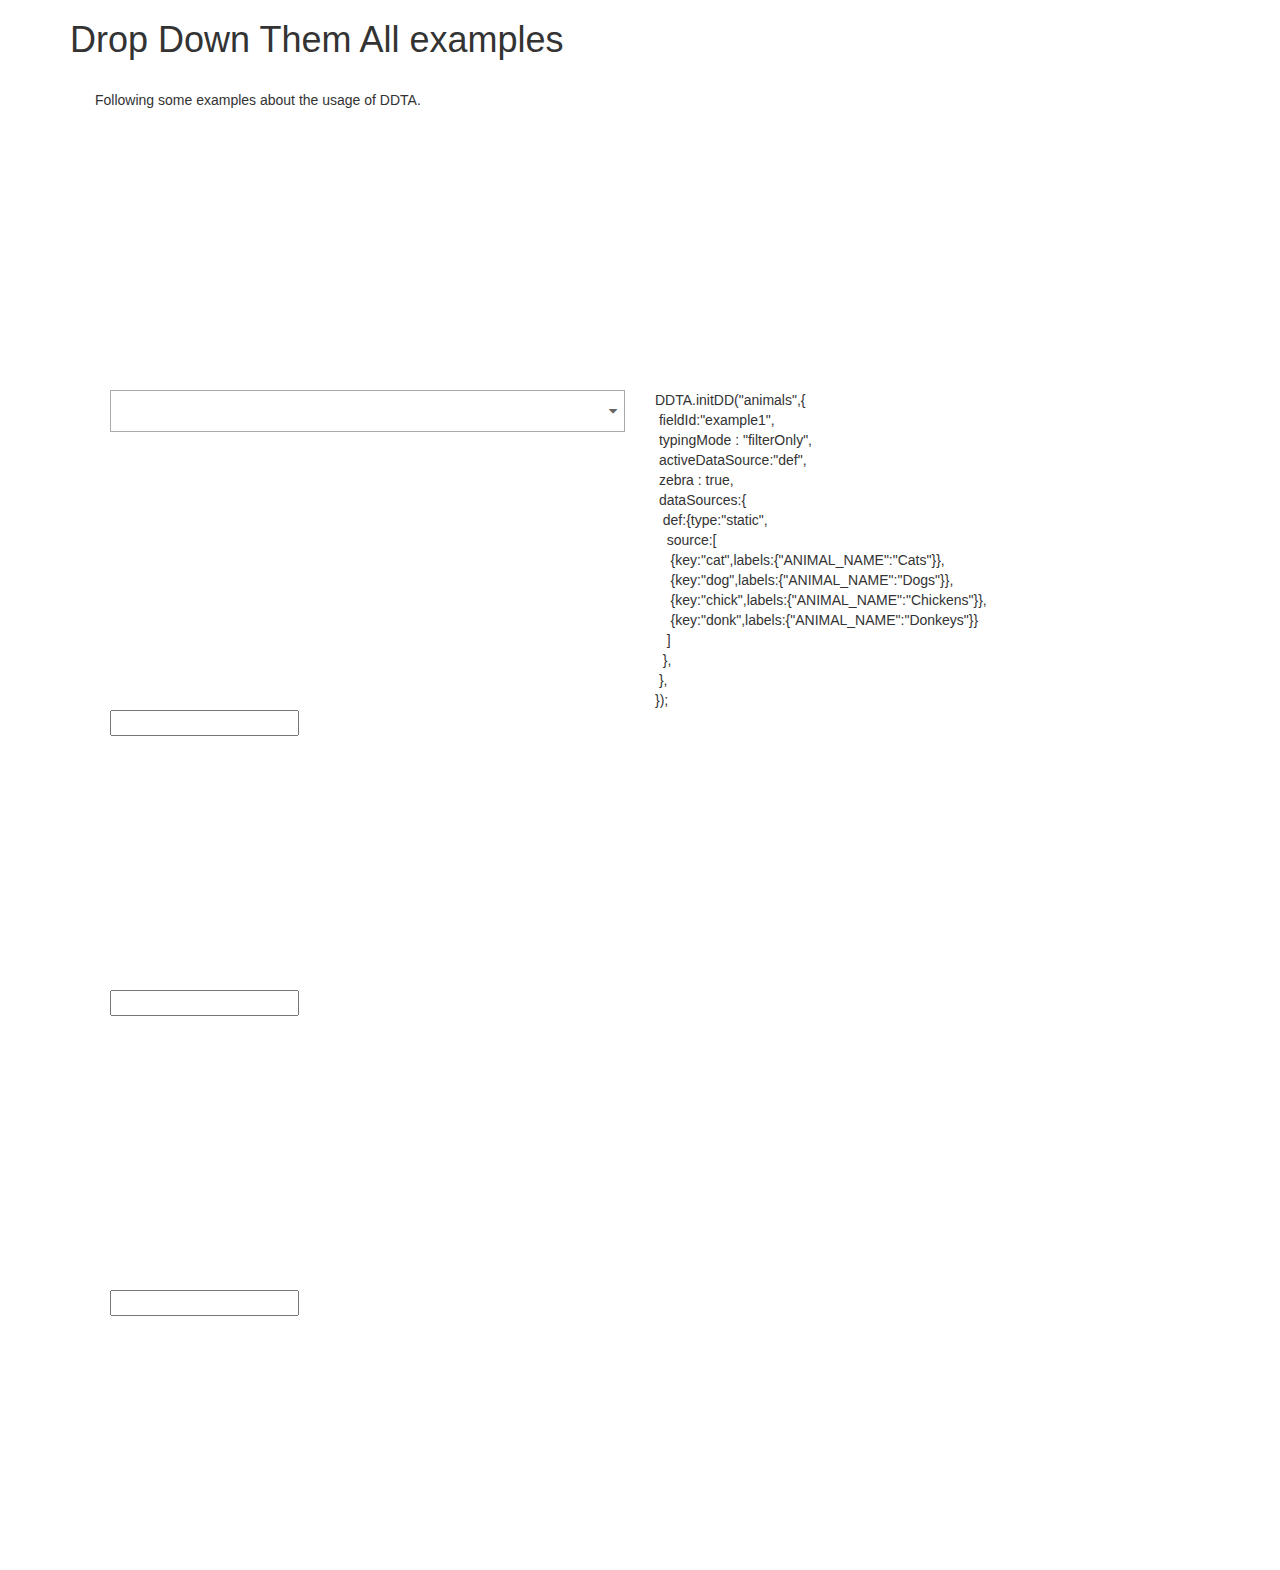
==== example/index.html @ adab070d "Most of the features are recovered. Still some refactoring is needed then is time for testing." ====
<!DOCTYPE html>
<!--
To change this license header, choose License Headers in Project Properties.
To change this template file, choose Tools | Templates
and open the template in the editor.
-->
<html>
    <head>
        <title>Drop Down Them All Example</title>
        <meta charset="UTF-8">
        <meta name="viewport" content="width=device-width, initial-scale=1.0">
        <script type="text/javascript" src="https://code.jquery.com/jquery-2.2.1.min.js"></script>
        <script type="text/javascript" src="../DDTA.js"></script>
        <link rel="stylesheet" type="text/css" href="https://maxcdn.bootstrapcdn.com/bootstrap/3.3.6/css/bootstrap.min.css" />
        <link rel="stylesheet" type="text/css" href="https://maxcdn.bootstrapcdn.com/font-awesome/4.5.0/css/font-awesome.min.css" />
        <link rel="stylesheet" type="text/css" href="style.css" />
    </head>
    <body class="container">
        <h1>Drop Down Them All examples</h1>
        <div id="intro" class="row">
            Following some examples about the usage of DDTA.
        </div>
        
        <div class="row">
            <div class="col-md-6">
                <input type="text" id="example1" name="example1" />
                
                <script type="text/javascript">
                    DDTA.initDD("animals",{
                        fieldId:"example1",
                        activeDataSource:"def",
                        dataSources:{
                            def:{type:"static",
                                   source:[
                                       {key:"cat",labels:{"ANIMAL_NAME":"Cats"}},
                                       {key:"dog",labels:{"ANIMAL_NAME":"Dogs"}},
                                       {key:"chick",labels:{"ANIMAL_NAME":"Chickens"}},
                                       {key:"donk",labels:{"ANIMAL_NAME":"Donkeys"}}
                                   ]}
                        },
                        
                    });
                </script>
            </div>
            <div class="col-md-6">
                DDTA.initDD("animals",{<br/>
                &nbsp;fieldId:"example1",<br/>
                &nbsp;typingMode : "filterOnly",<br/>
                &nbsp;activeDataSource:"def",<br/>
                &nbsp;zebra : true,<br/>
                &nbsp;dataSources:{<br/>
                &nbsp;&nbsp;def:{type:"static",<br/>
                &nbsp;&nbsp;&nbsp;source:[<br/>
                &nbsp;&nbsp;&nbsp;&nbsp;{key:"cat",labels:{"ANIMAL_NAME":"Cats"}},<br/>
                &nbsp;&nbsp;&nbsp;&nbsp;{key:"dog",labels:{"ANIMAL_NAME":"Dogs"}},<br/>
                &nbsp;&nbsp;&nbsp;&nbsp;{key:"chick",labels:{"ANIMAL_NAME":"Chickens"}},<br/>
                &nbsp;&nbsp;&nbsp;&nbsp;{key:"donk",labels:{"ANIMAL_NAME":"Donkeys"}}<br/>
                &nbsp;&nbsp;&nbsp;]<br/>
                &nbsp;&nbsp;},<br/>
                &nbsp;},   <br/>
                });<br/>
            </div>
        </div>
        <div class="row">
            <div class="col-md-6">
                <input type="text" id="example2" name="example2" />
            </div>
            <div class="col-md-6">

            </div>
        </div>
        <div class="row">
            <div class="col-md-6">
                <input type="text" id="example3" name="example3" />
            </div>
            <div class="col-md-6">

            </div>
        </div>
        <div class="row">
            <div class="col-md-6">
                <input type="text" id="example4" name="example4" />
            </div>
            <div class="col-md-6">

            </div>
        </div>
    </body>
</html>
---- example/style.css ----
/*
To change this license header, choose License Headers in Project Properties.
To change this template file, choose Tools | Templates
and open the template in the editor.
*/
/* 
    Created on : 27-feb-2016, 20.12.50
    Author     : strongale
*/
.row {
  height: 300px;
  padding: 20px 40px;
  box-sizing: border-box; }

.containerDD {
  border: 1px solid #AAA;
  color: #666; }

.inputDD {
  width: 90%;
  border: none;
  padding: 10px; }

.DDList {
  width: 100%;
  list-style: none;
  border: 1px solid #AAA;
  margin: 0;
  padding: 0; }

.DDElement {
  background-color: #FFF;
  padding: 10px; }
  .DDElement.odd {
    background-color: #DEF; }
  .DDElement:hover {
    background-color: #DDD; }

.statusIconDD {
  padding: 10px 7px; }

/*# sourceMappingURL=style.css.map */
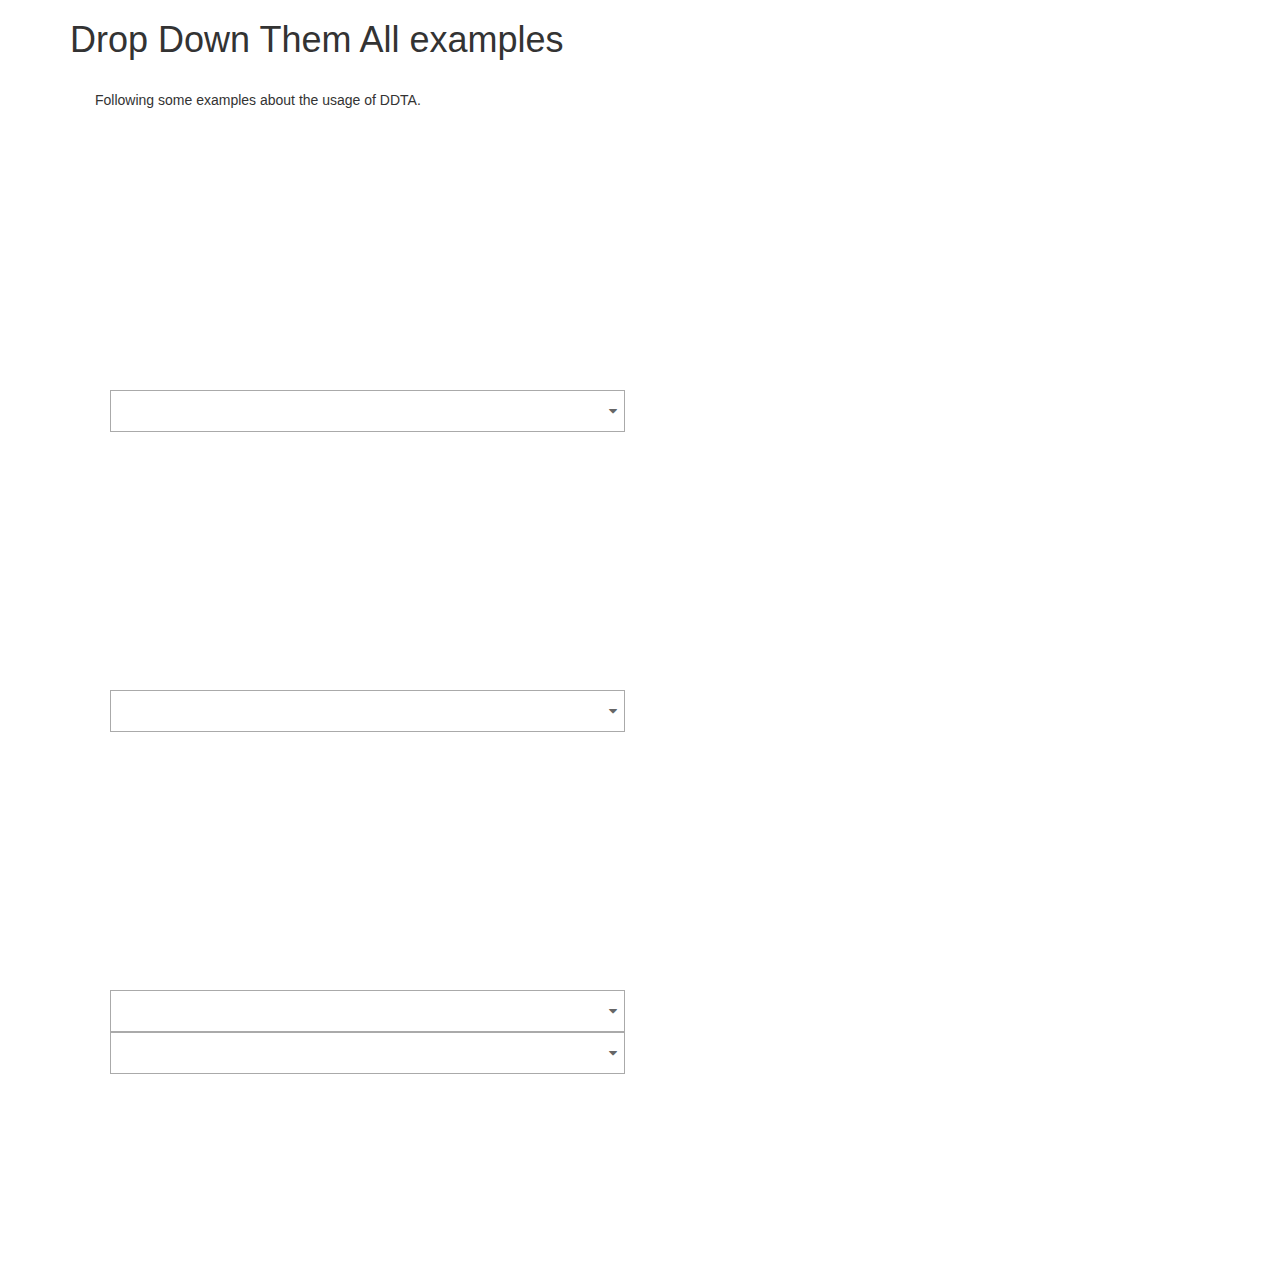
==== commit 14143395: "bug recording and test planning" ====
--- a/example/index.html
+++ b/example/index.html
@@ -42,49 +42,77 @@
                     });
                 </script>
             </div>
-            <div class="col-md-6">
-                DDTA.initDD("animals",{<br/>
-                &nbsp;fieldId:"example1",<br/>
-                &nbsp;typingMode : "filterOnly",<br/>
-                &nbsp;activeDataSource:"def",<br/>
-                &nbsp;zebra : true,<br/>
-                &nbsp;dataSources:{<br/>
-                &nbsp;&nbsp;def:{type:"static",<br/>
-                &nbsp;&nbsp;&nbsp;source:[<br/>
-                &nbsp;&nbsp;&nbsp;&nbsp;{key:"cat",labels:{"ANIMAL_NAME":"Cats"}},<br/>
-                &nbsp;&nbsp;&nbsp;&nbsp;{key:"dog",labels:{"ANIMAL_NAME":"Dogs"}},<br/>
-                &nbsp;&nbsp;&nbsp;&nbsp;{key:"chick",labels:{"ANIMAL_NAME":"Chickens"}},<br/>
-                &nbsp;&nbsp;&nbsp;&nbsp;{key:"donk",labels:{"ANIMAL_NAME":"Donkeys"}}<br/>
-                &nbsp;&nbsp;&nbsp;]<br/>
-                &nbsp;&nbsp;},<br/>
-                &nbsp;},   <br/>
-                });<br/>
-            </div>
+            
         </div>
         <div class="row">
             <div class="col-md-6">
                 <input type="text" id="example2" name="example2" />
+                
+                <script type="text/javascript">
+                    DDTA.initDD("animals2",{
+                        fieldId:"example2",
+                        activeDataSource:"def",
+                        dataSources:{
+                            def:{type:"function",
+                                 source:function(){
+                                    return  [
+                                       {key:"cat",labels:{"ANIMAL_NAME":"Cats"}},
+                                       {key:"dog",labels:{"ANIMAL_NAME":"Dogs"}},
+                                       {key:"chick",labels:{"ANIMAL_NAME":"Chickens"}},
+                                       {key:"donk",labels:{"ANIMAL_NAME":"Donkeys"}}
+                                    ];    
+                                   
+                                 }
+                            }
+                        }
+                        
+                    });
+                </script>
             </div>
-            <div class="col-md-6">
-
-            </div>
+            
         </div>
         <div class="row">
             <div class="col-md-6">
-                <input type="text" id="example3" name="example3" />
+                <input type="text" id="example4Father" name="example4Father" />
+                <input type="text" id="example4Son" name="example4Son" />
+                
+                <script type="text/javascript">
+                    DDTA.initDD("animals",{
+                        fieldId:"example4Father",
+                        activeDataSource:"def",
+                        dataSources:{
+                            def:{type:"static",
+                                   source:[
+                                       {key:"cat",labels:{"ANIMAL_NAME":"Cats"}},
+                                       {key:"dog",labels:{"ANIMAL_NAME":"Dogs"}},
+                                       {key:"chick",labels:{"ANIMAL_NAME":"Chickens"}},
+                                       {key:"donk",labels:{"ANIMAL_NAME":"Donkeys"}}
+                                   ]}
+                        },
+                        chained:[
+                            {name:"actions",
+                             parameters:{
+                                fieldId:"example4Son",
+                                activeDataSource:"def",
+                                ifSuperChainerEmptyThenShow: "none",
+                                dataSources:{
+                                    def:{type:"static",
+                                           source:[
+                                               {key:"play",labels:{"ACTION_NAME":"Play"},masterAcRelativeValues:"cat,dog"},
+                                               {key:"eat",labels:{"ACTION_NAME":"Eat"},masterAcRelativeValues:"chick,donk"},
+                                               {key:"wash",labels:{"ACTION_NAME":"Wash"},masterAcRelativeValues:"cat,dog,donk"},
+                                               {key:"feed",labels:{"ACTION_NAME":"Feed"},masterAcRelativeValues:"cat,dog,donk,chick"}
+                                           ]}
+                                }
+                             }
+                            }
+                        ]
+                    });
+                </script>
             </div>
-            <div class="col-md-6">
-
-            </div>
+           
         </div>
-        <div class="row">
-            <div class="col-md-6">
-                <input type="text" id="example4" name="example4" />
-            </div>
-            <div class="col-md-6">
-
-            </div>
-        </div>
+ 
     </body>
 </html>
 
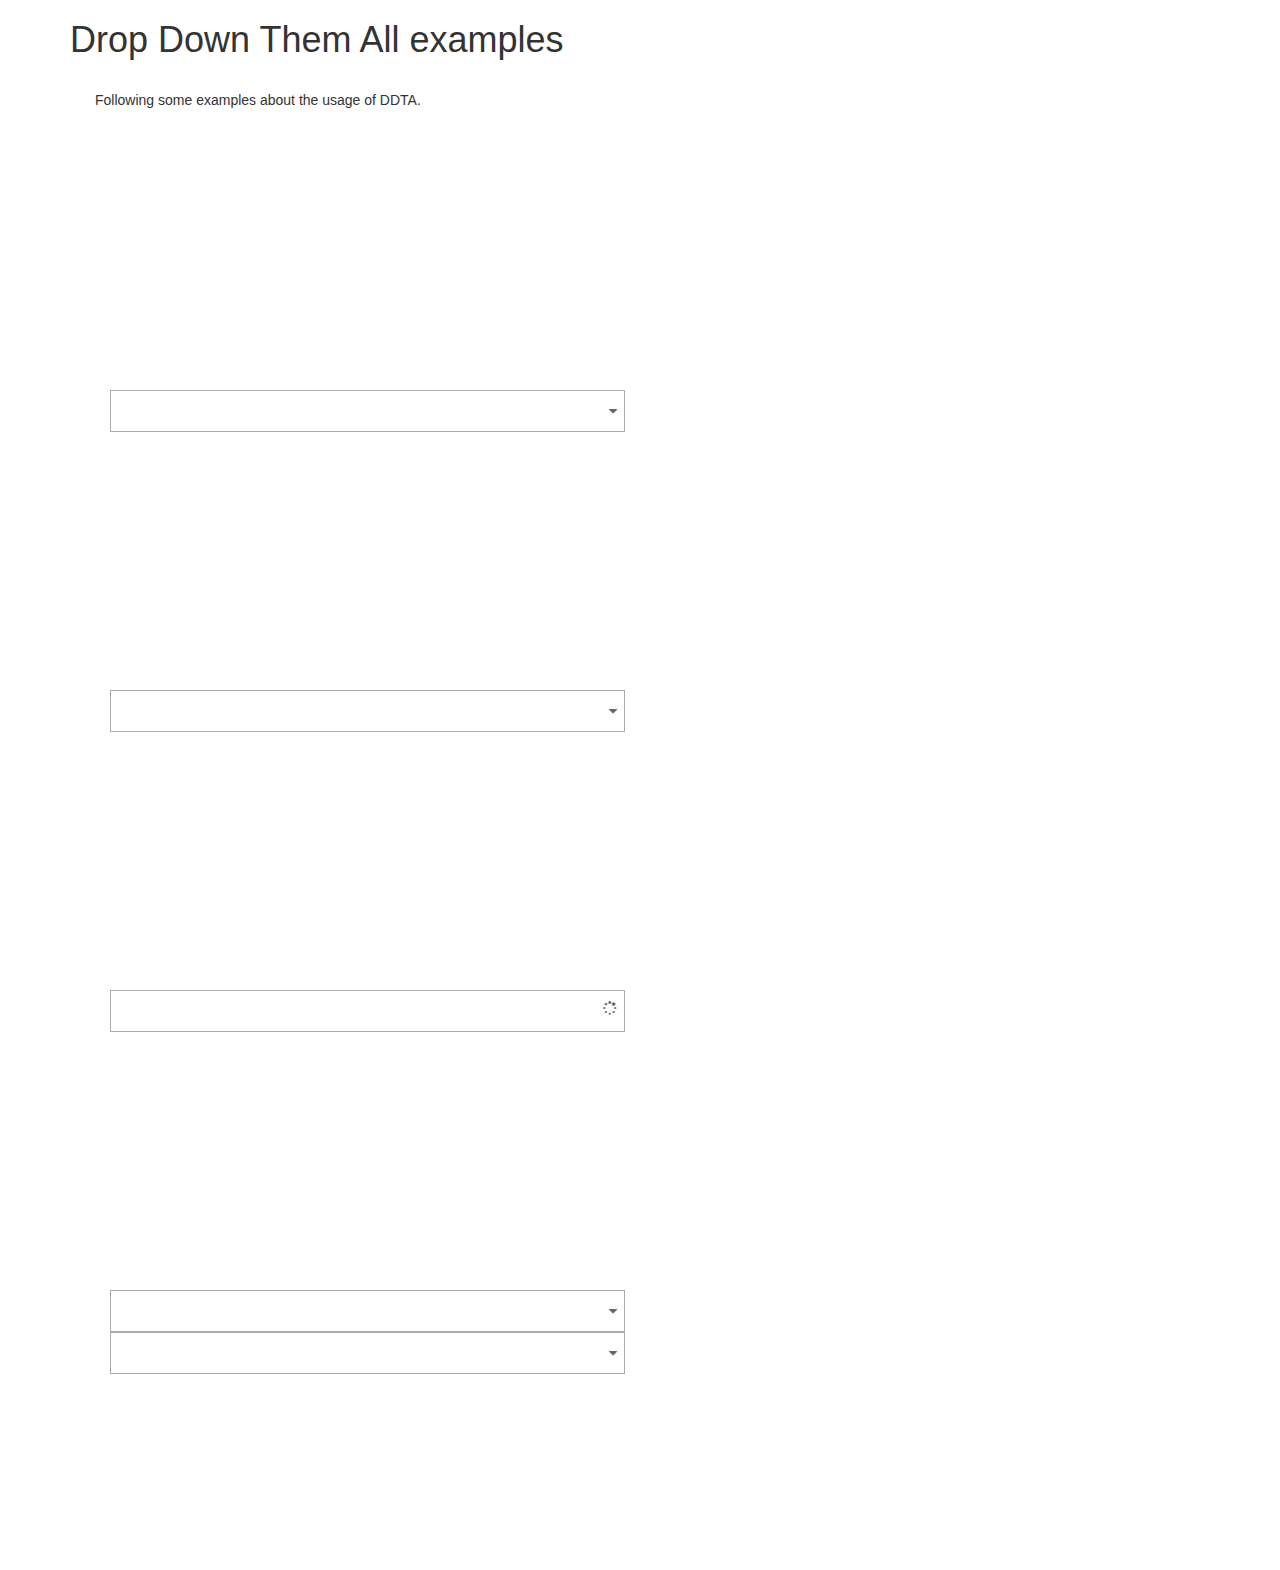
==== commit b0b0d556: "check unique on control names. Test with mocked ajax html, but php is needed." ====
--- a/example/index.html
+++ b/example/index.html
@@ -73,11 +73,34 @@
         </div>
         <div class="row">
             <div class="col-md-6">
+                <input type="text" id="example3" name="example3" />
+                
+                <script type="text/javascript">
+                    DDTA.initDD("animals3",{
+                        fieldId:"example3",
+                        activeDataSource:"def",
+                        dataSources:{
+                            def:{type:"ajax",
+                                 source:{
+                                     type: "POST",
+                                     url: "exampleAjax.html"
+                                   
+                                 }
+                            }
+                        }
+                        
+                    });
+                </script>
+            </div>
+            
+        </div>
+        <div class="row">
+            <div class="col-md-6">
                 <input type="text" id="example4Father" name="example4Father" />
                 <input type="text" id="example4Son" name="example4Son" />
                 
                 <script type="text/javascript">
-                    DDTA.initDD("animals",{
+                    DDTA.initDD("animals4",{
                         fieldId:"example4Father",
                         activeDataSource:"def",
                         dataSources:{
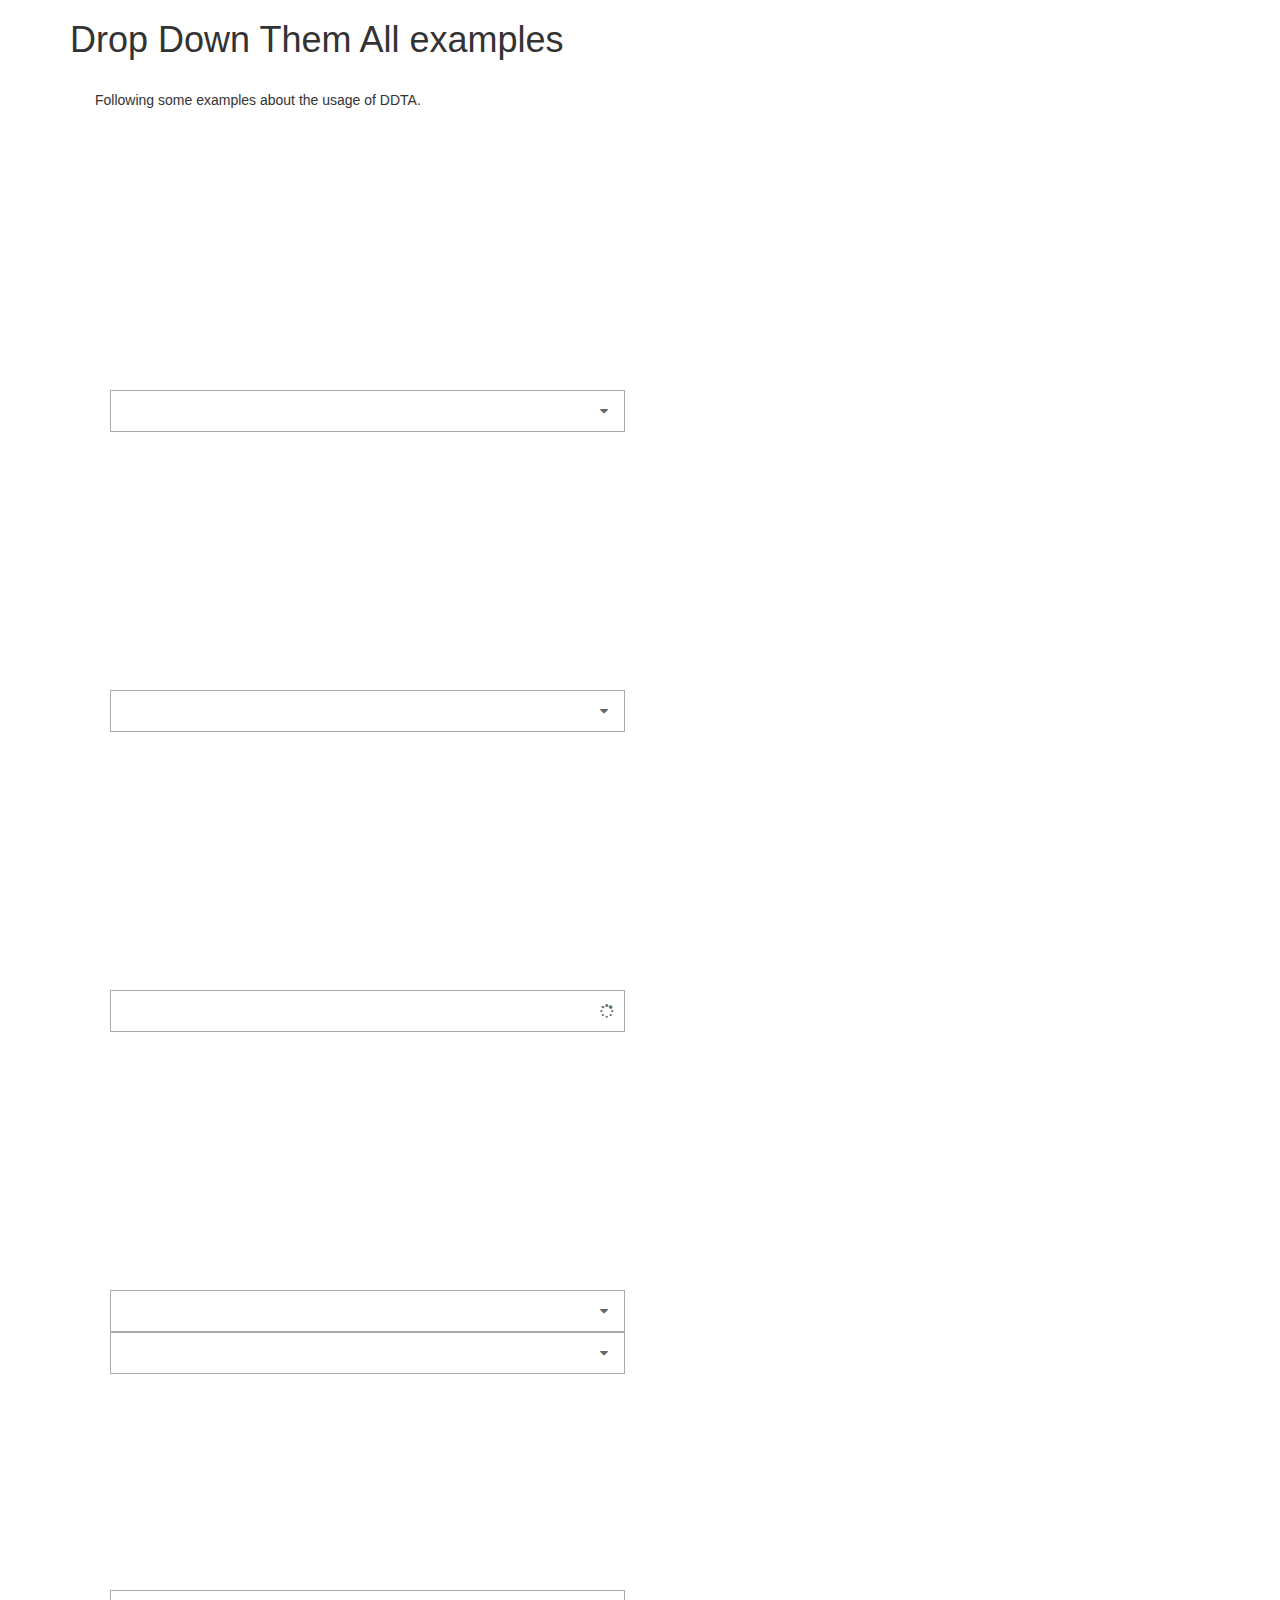
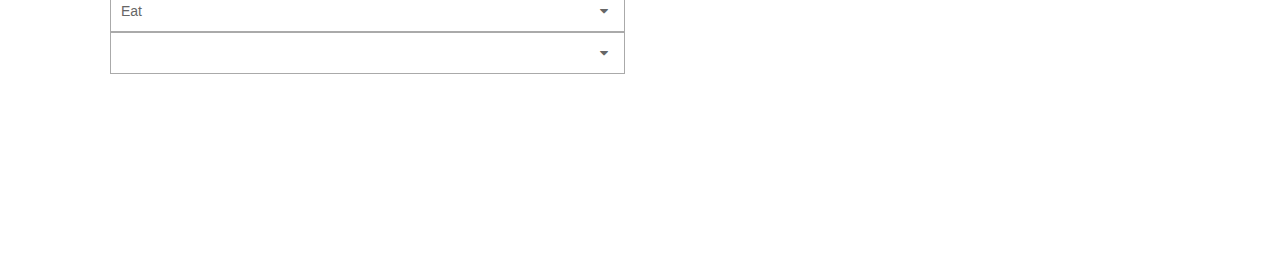
==== commit 315d5f9f: "Fixed ajax source, function source. Cleaned and refactored initDD. Fixed minor bug due to interactio" ====
--- a/example/index.html
+++ b/example/index.html
@@ -9,7 +9,7 @@
         <title>Drop Down Them All Example</title>
         <meta charset="UTF-8">
         <meta name="viewport" content="width=device-width, initial-scale=1.0">
-        <script type="text/javascript" src="https://code.jquery.com/jquery-2.2.1.min.js"></script>
+        <script type="text/javascript" src="https://code.jquery.com/jquery-2.2.1.js"></script>
         <script type="text/javascript" src="../DDTA.js"></script>
         <link rel="stylesheet" type="text/css" href="https://maxcdn.bootstrapcdn.com/bootstrap/3.3.6/css/bootstrap.min.css" />
         <link rel="stylesheet" type="text/css" href="https://maxcdn.bootstrapcdn.com/font-awesome/4.5.0/css/font-awesome.min.css" />
@@ -26,18 +26,26 @@
                 <input type="text" id="example1" name="example1" />
                 
                 <script type="text/javascript">
+                    var statusIconSet = {
+                            normal: {classes: "fa fa-caret-down", content: "", cursor: "pointer"},
+                            opened: {classes: "fa fa-caret-up", content: "", cursor: "pointer"},
+                            loading:{classes: "fa fa-spin fa-spinner", content: "", cursor: "progress"}
+                        };
+                    
                     DDTA.initDD("animals",{
                         fieldId:"example1",
                         activeDataSource:"def",
                         dataSources:{
                             def:{type:"static",
-                                   source:[
-                                       {key:"cat",labels:{"ANIMAL_NAME":"Cats"}},
-                                       {key:"dog",labels:{"ANIMAL_NAME":"Dogs"}},
-                                       {key:"chick",labels:{"ANIMAL_NAME":"Chickens"}},
-                                       {key:"donk",labels:{"ANIMAL_NAME":"Donkeys"}}
-                                   ]}
-                        },
+                                 source:[{
+                                            "key": "cat",
+                                            "labels": {
+                                                    "ANIMAL_NAME": "Cats"
+                                            }
+                                        }]
+                             }
+                        },
+                        statusIcons:statusIconSet
                         
                     });
                 </script>
@@ -64,7 +72,8 @@
                                    
                                  }
                             }
-                        }
+                        },
+                        statusIcons:statusIconSet
                         
                     });
                 </script>
@@ -83,11 +92,12 @@
                             def:{type:"ajax",
                                  source:{
                                      type: "POST",
-                                     url: "exampleAjax.html"
+                                     url: "http://localhost/dropdownthemall/example/exampleAjax.php"
                                    
                                  }
                             }
-                        }
+                        },
+                        statusIcons:statusIconSet
                         
                     });
                 </script>
@@ -112,19 +122,21 @@
                                        {key:"donk",labels:{"ANIMAL_NAME":"Donkeys"}}
                                    ]}
                         },
+                        statusIcons:statusIconSet,
                         chained:[
                             {name:"actions",
                              parameters:{
                                 fieldId:"example4Son",
                                 activeDataSource:"def",
                                 ifSuperChainerEmptyThenShow: "none",
+                                statusIcons:statusIconSet,
                                 dataSources:{
                                     def:{type:"static",
                                            source:[
-                                               {key:"play",labels:{"ACTION_NAME":"Play"},masterAcRelativeValues:"cat,dog"},
-                                               {key:"eat",labels:{"ACTION_NAME":"Eat"},masterAcRelativeValues:"chick,donk"},
-                                               {key:"wash",labels:{"ACTION_NAME":"Wash"},masterAcRelativeValues:"cat,dog,donk"},
-                                               {key:"feed",labels:{"ACTION_NAME":"Feed"},masterAcRelativeValues:"cat,dog,donk,chick"}
+                                               {key:"play",labels:{"ACTION_NAME":"Play"},masterDdValidKyes:"cat,dog"},
+                                               {key:"eat",labels:{"ACTION_NAME":"Eat"},masterDdValidKyes:"chick,donk"},
+                                               {key:"wash",labels:{"ACTION_NAME":"Wash"},masterDdValidKyes:"cat,dog,donk"},
+                                               {key:"feed",labels:{"ACTION_NAME":"Feed"},masterDdValidKyes:"cat,dog,donk,chick"}
                                            ]}
                                 }
                              }
@@ -135,6 +147,53 @@
             </div>
            
         </div>
+        <div class="row">
+            <div class="col-md-6">
+                <input type="text" id="example5Father" name="example5Father" />
+                <input type="text" id="example5Son" name="example5Son" />
+                
+                <script type="text/javascript">
+                    DDTA.initDD("animals5",
+                                {
+                                    fieldId:"example5Father",
+                                    activeDataSource:"def",
+                                    ifSuperChainerEmptyThenShow: "none",
+                                    dataSources:{
+                                        def:{type:"static",
+                                               source:[
+                                                   {key:"play",labels:{"ACTION_NAME":"Play"},masterDdValidKyes:"cat,dog"},
+                                                   {key:"eat",labels:{"ACTION_NAME":"Eat"}  ,masterDdValidKyes:"chick,donk"},
+                                                   {key:"wash",labels:{"ACTION_NAME":"Wash"},masterDdValidKyes:"cat,dog,donk"},
+                                                   {key:"feed",labels:{"ACTION_NAME":"Feed"},masterDdValidKyes:"cat,dog,donk,chick"}
+                                               ]}
+                                    },
+                                    statusIcons:statusIconSet,
+                                    startingSelectedVal:"eat",
+                                    chained:[{name:"actions2",
+                                              parameters:{
+                                                fieldId:"example5Son",
+                                                activeDataSource:"def",
+                                                dataSources:{
+                                                   def:{type:"static",
+                                                      source:[
+                                                        {key:"cat",labels:{"ANIMAL_NAME":"Cats"},masterDdValidKyes:"play,wash,feed"},
+                                                        {key:"dog",labels:{"ANIMAL_NAME":"Dogs"},masterDdValidKyes:"play,wash,feed"},
+                                                        {key:"chick",labels:{"ANIMAL_NAME":"Chickens"},masterDdValidKyes:"eat,feed"},
+                                                        {key:"donk",labels:{"ANIMAL_NAME":"Donkeys"},masterDdValidKyes: "wash,feed"}
+                                                      ]}
+                                                },
+                                                statusIcons:statusIconSet,
+                                              }
+                                             }
+                                            ]
+                                            
+                                }
+                    );
+                      
+                </script>
+            </div>
+           
+        </div>
  
     </body>
 </html>
--- a/example/style.css
+++ b/example/style.css
@@ -17,7 +17,7 @@
   color: #666; }
 
 .inputDD {
-  width: 90%;
+  width: 94%;
   border: none;
   padding: 10px; }
 
